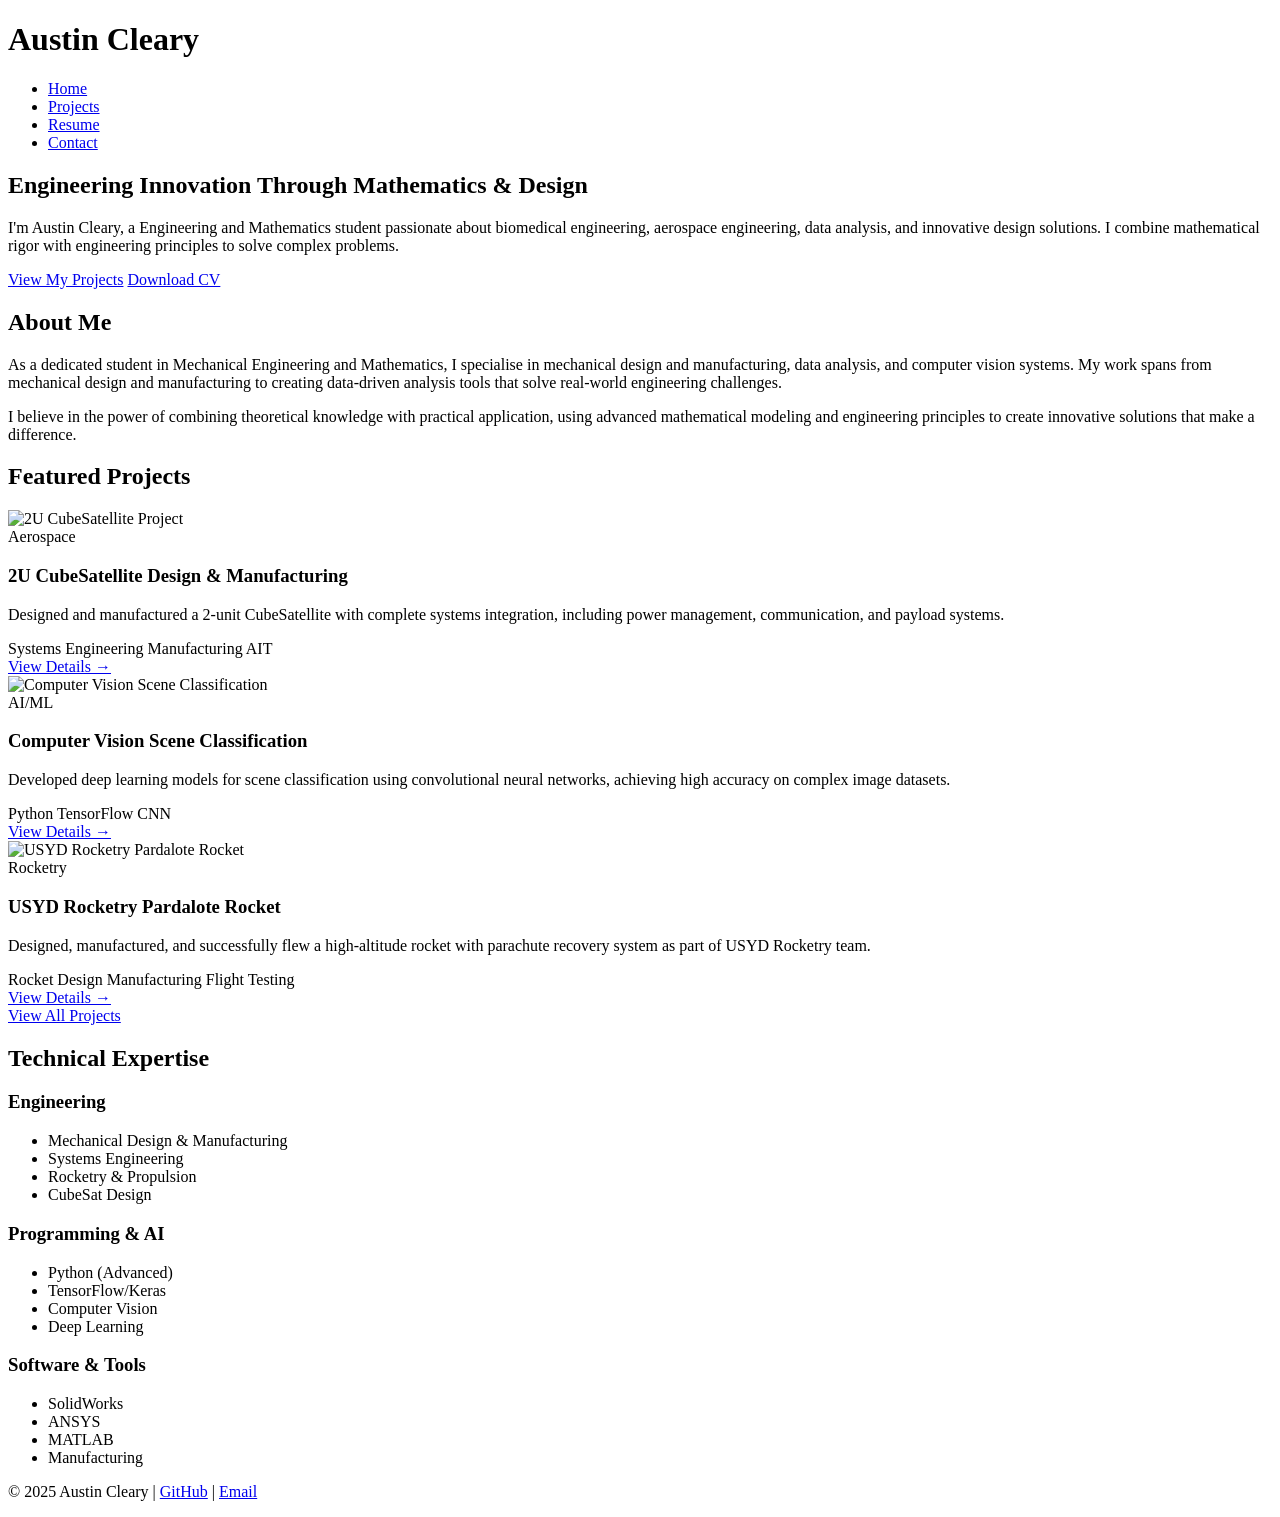
==== index.html @ b6a949da "eng" ====
<!DOCTYPE html>
<html lang="en">
<head>
  <meta charset="UTF-8">
  <meta name="viewport" content="width=device-width, initial-scale=1.0">
  <title>Austin Cleary | Engineering Portfolio</title>
  <link rel="stylesheet" href="assets/css/style.css">
</head>
<body>
  <!-- Header & Navigation -->
  <header>
    <div class="container">
      <h1 class="logo">Austin Cleary</h1>
      <nav>
        <ul class="nav-links">
          <li><a href="index.html">Home</a></li>
          <li><a href="projects.html">Projects</a></li>
          <li><a href="resume.html">Resume</a></li>
          <li><a href="contact.html">Contact</a></li>
        </ul>
      </nav>
    </div>
  </header>

  <!-- Main Content -->
  <main>
    <!-- Hero Section -->
    <section class="hero">
      <div class="container">
        <div class="hero-content">
          <h1>Engineering Innovation Through Mathematics & Design</h1>
          <p class="hero-subtitle">
            I'm Austin Cleary, a Engineering and Mathematics student passionate about 
            biomedical engineering, aerospace engineering, data analysis, and innovative design solutions. I combine 
            mathematical rigor with engineering principles to solve complex problems.
          </p>
          <div class="hero-actions">
            <a href="projects.html" class="btn btn-primary">View My Projects</a>
            <a href="resume.html" class="btn btn-outline">Download CV</a>
          </div>
        </div>
      </div>
    </section>

    <!-- About Section -->
    <section class="about-preview">
      <div class="container">
        <div class="about-content">
          <h2>About Me</h2>
          <p>
            As a dedicated student in Mechanical Engineering and Mathematics, I specialise in 
            mechanical design and manufacturing, data analysis, and computer vision systems. My work spans 
            from mechanical design and manufacturing to creating data-driven analysis tools that 
            solve real-world engineering challenges.
          </p>
          <p>
            I believe in the power of combining theoretical knowledge with practical application, 
            using advanced mathematical modeling and engineering principles to create innovative 
            solutions that make a difference.
          </p>
        </div>
      </div>
    </section>

    <!-- Featured Projects -->
    <section class="featured-projects">
      <div class="container">
        <h2>Featured Projects</h2>
        <div class="projects-grid">
          <div class="project-card">
            <div class="project-image">
              <img src="assets/images/cubesat.jpg" alt="2U CubeSatellite Project">
              <div class="project-overlay">
                <span class="project-category">Aerospace</span>
              </div>
            </div>
            <div class="project-content">
              <h3>2U CubeSatellite Design & Manufacturing</h3>
              <p>Designed and manufactured a 2-unit CubeSatellite with complete systems integration, including power management, communication, and payload systems.</p>
              <div class="project-tech">
                <span class="tech-tag">Systems Engineering</span>
                <span class="tech-tag">Manufacturing</span>
                <span class="tech-tag">AIT</span>
              </div>
              <a class="btn" href="projects.html">View Details →</a>
            </div>
          </div>

          <div class="project-card">
            <div class="project-image">
              <img src="assets/images/scene-classification.png" alt="Computer Vision Scene Classification">
              <div class="project-overlay">
                <span class="project-category">AI/ML</span>
              </div>
            </div>
            <div class="project-content">
              <h3>Computer Vision Scene Classification</h3>
              <p>Developed deep learning models for scene classification using convolutional neural networks, achieving high accuracy on complex image datasets.</p>
              <div class="project-tech">
                <span class="tech-tag">Python</span>
                <span class="tech-tag">TensorFlow</span>
                <span class="tech-tag">CNN</span>
              </div>
              <a class="btn" href="projects.html">View Details →</a>
            </div>
          </div>

          <div class="project-card">
            <div class="project-image">
              <img src="assets/images/rocket-photo.png" alt="USYD Rocketry Pardalote Rocket">
              <div class="project-overlay">
                <span class="project-category">Rocketry</span>
              </div>
            </div>
            <div class="project-content">
              <h3>USYD Rocketry Pardalote Rocket</h3>
              <p>Designed, manufactured, and successfully flew a high-altitude rocket with parachute recovery system as part of USYD Rocketry team.</p>
              <div class="project-tech">
                <span class="tech-tag">Rocket Design</span>
                <span class="tech-tag">Manufacturing</span>
                <span class="tech-tag">Flight Testing</span>
              </div>
              <a class="btn" href="projects.html">View Details →</a>
            </div>
          </div>
        </div>
        <div class="projects-cta">
          <a href="projects.html" class="btn btn-large">View All Projects</a>
        </div>
      </div>
    </section>

    <!-- Skills Preview -->
    <section class="skills-preview">
      <div class="container">
        <h2>Technical Expertise</h2>
        <div class="skills-grid">
          <div class="skill-category">
            <h3>Engineering</h3>
            <ul>
              <li>Mechanical Design & Manufacturing</li>
              <li>Systems Engineering</li>
              <li>Rocketry & Propulsion</li>
              <li>CubeSat Design</li>
            </ul>
          </div>
          <div class="skill-category">
            <h3>Programming & AI</h3>
            <ul>
              <li>Python (Advanced)</li>
              <li>TensorFlow/Keras</li>
              <li>Computer Vision</li>
              <li>Deep Learning</li>
            </ul>
          </div>
          <div class="skill-category">
            <h3>Software & Tools</h3>
            <ul>
              <li>SolidWorks</li>
              <li>ANSYS</li>
              <li>MATLAB</li>
              <li>Manufacturing</li>
            </ul>
          </div>
        </div>
      </div>
    </section>
  </main>

  <!-- Footer -->
  <footer>
    <p>© 2025 Austin Cleary | 
      <a href="https://github.com/aussie393" target="_blank">GitHub</a> | 
      <a href="mailto:austincleary393@gmail.com">Email</a>
    </p>
  </footer>
</body>
</html>
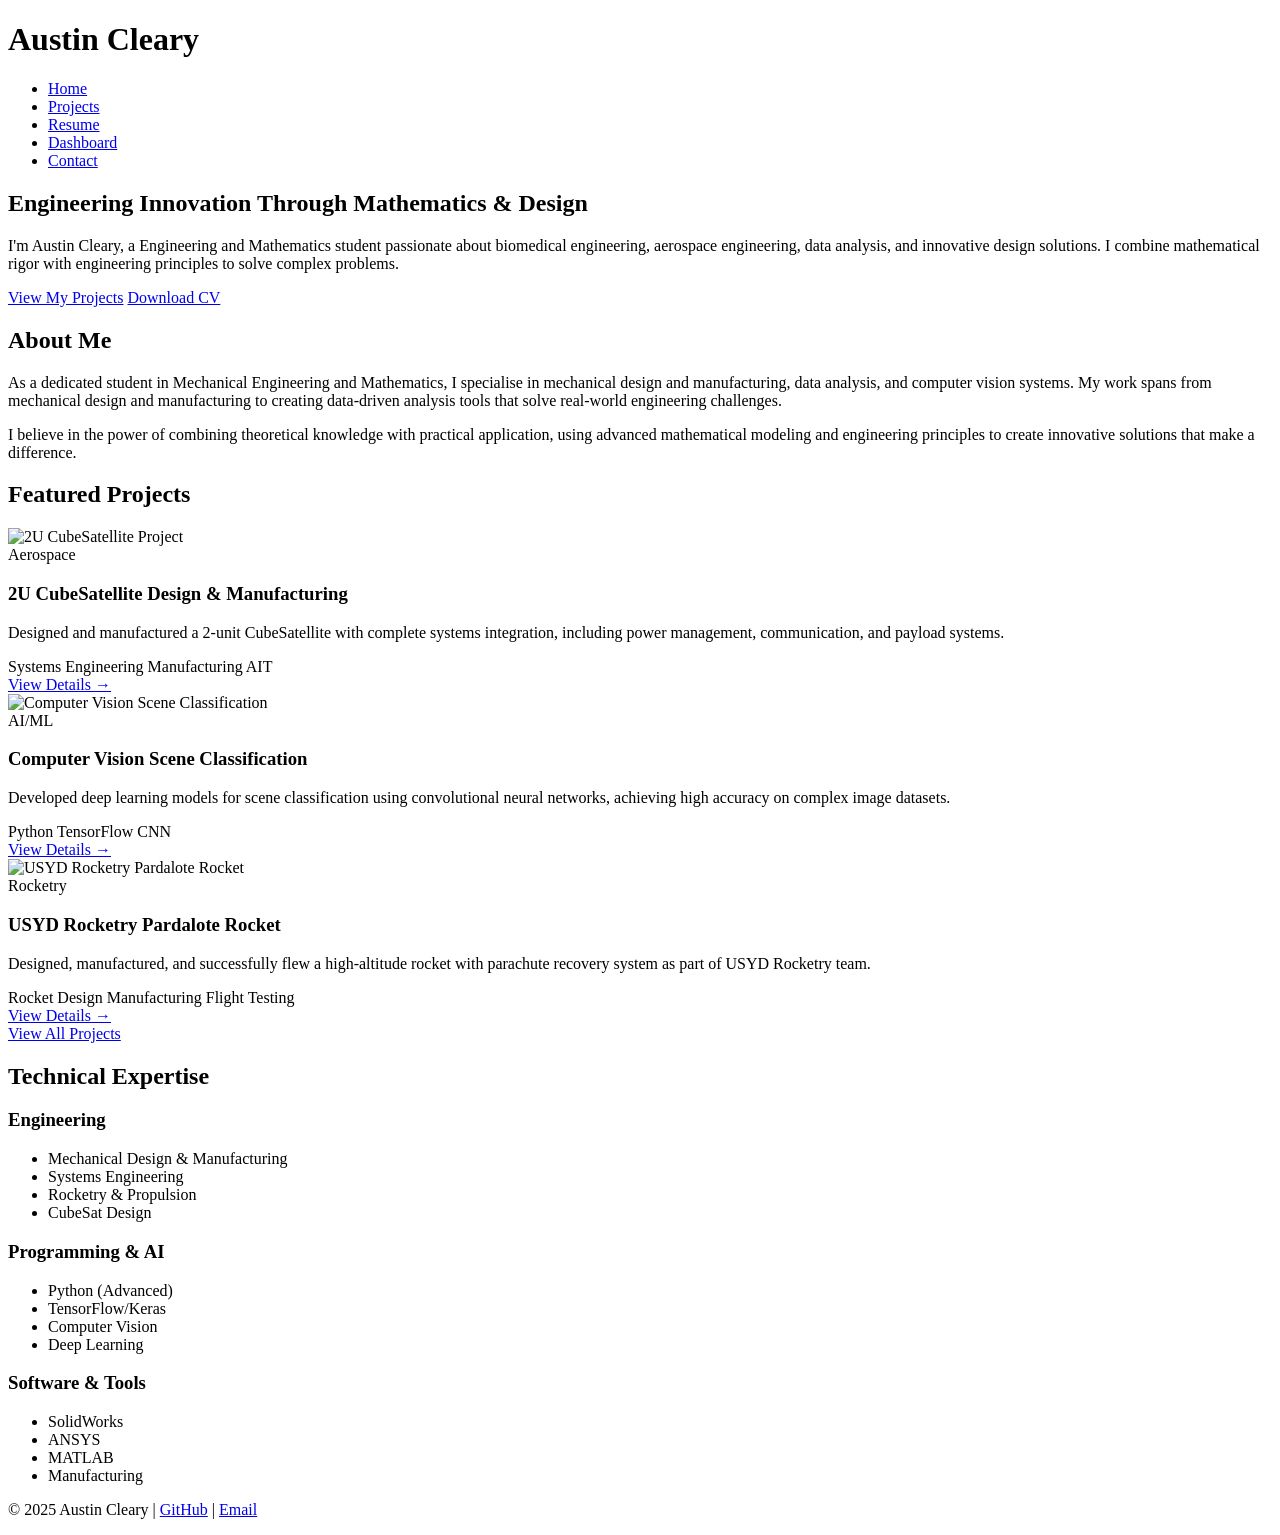
==== commit 4d0c4203: "dashboard" ====
--- a/index.html
+++ b/index.html
@@ -16,6 +16,7 @@
           <li><a href="index.html">Home</a></li>
           <li><a href="projects.html">Projects</a></li>
           <li><a href="resume.html">Resume</a></li>
+          <li><a href="dashboard.html">Dashboard</a></li>
           <li><a href="contact.html">Contact</a></li>
         </ul>
       </nav>
